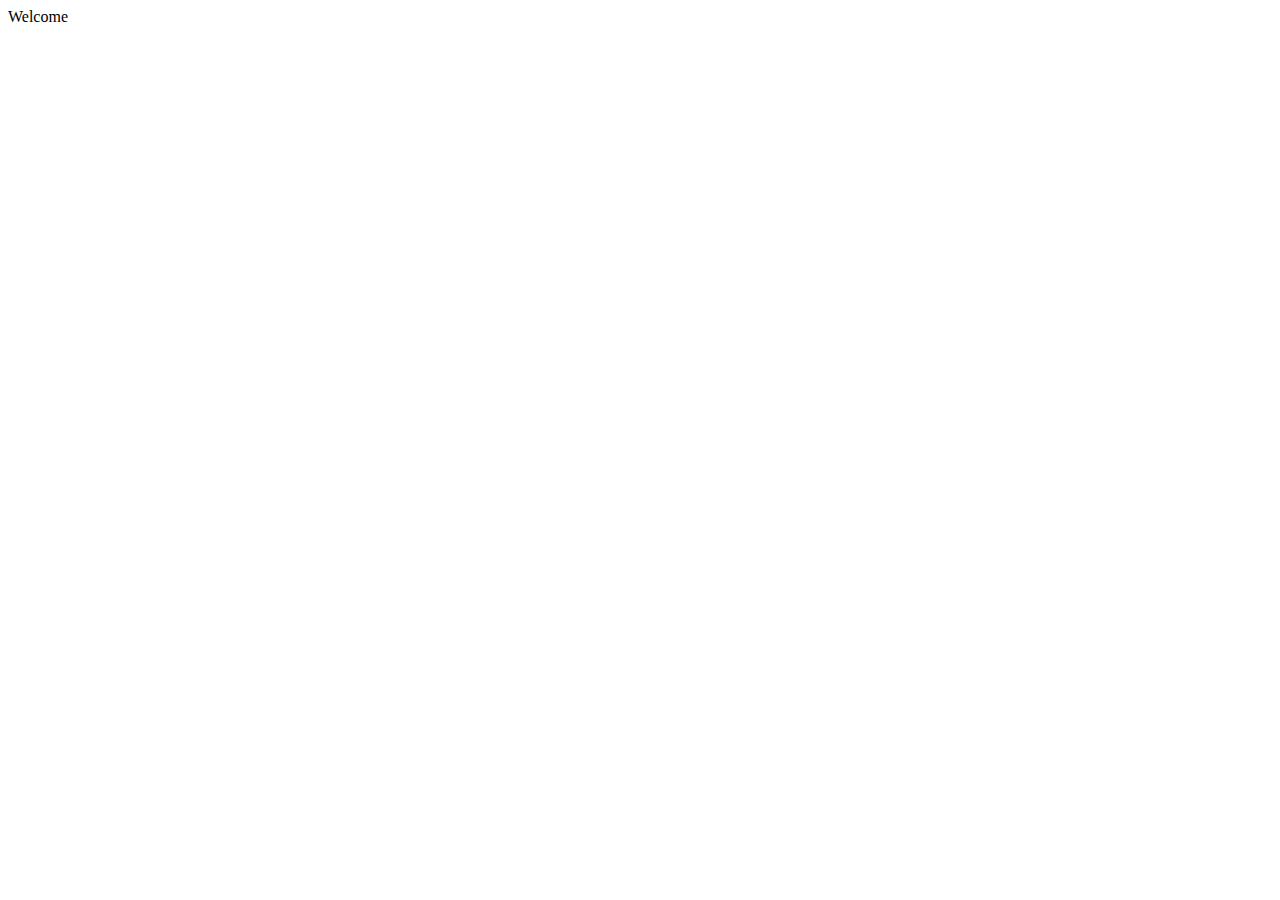
==== src/main/resources/templates/index.html @ 37cfb9a1 "Add basic default index.html page with login template" ====
<!DOCTYPE HTML>
<html lang="pl-PL" xmlns:th="http://www.thymeleaf.org">
    <head>
        <title>Index</title>
        <meta content="text/html; charset=UTF-8" http-equiv="Content-Type"/>
    </head>
    <body th:style="'background: #f7f2e9'">
        <div>Welcome</div>
    </body>
</html>
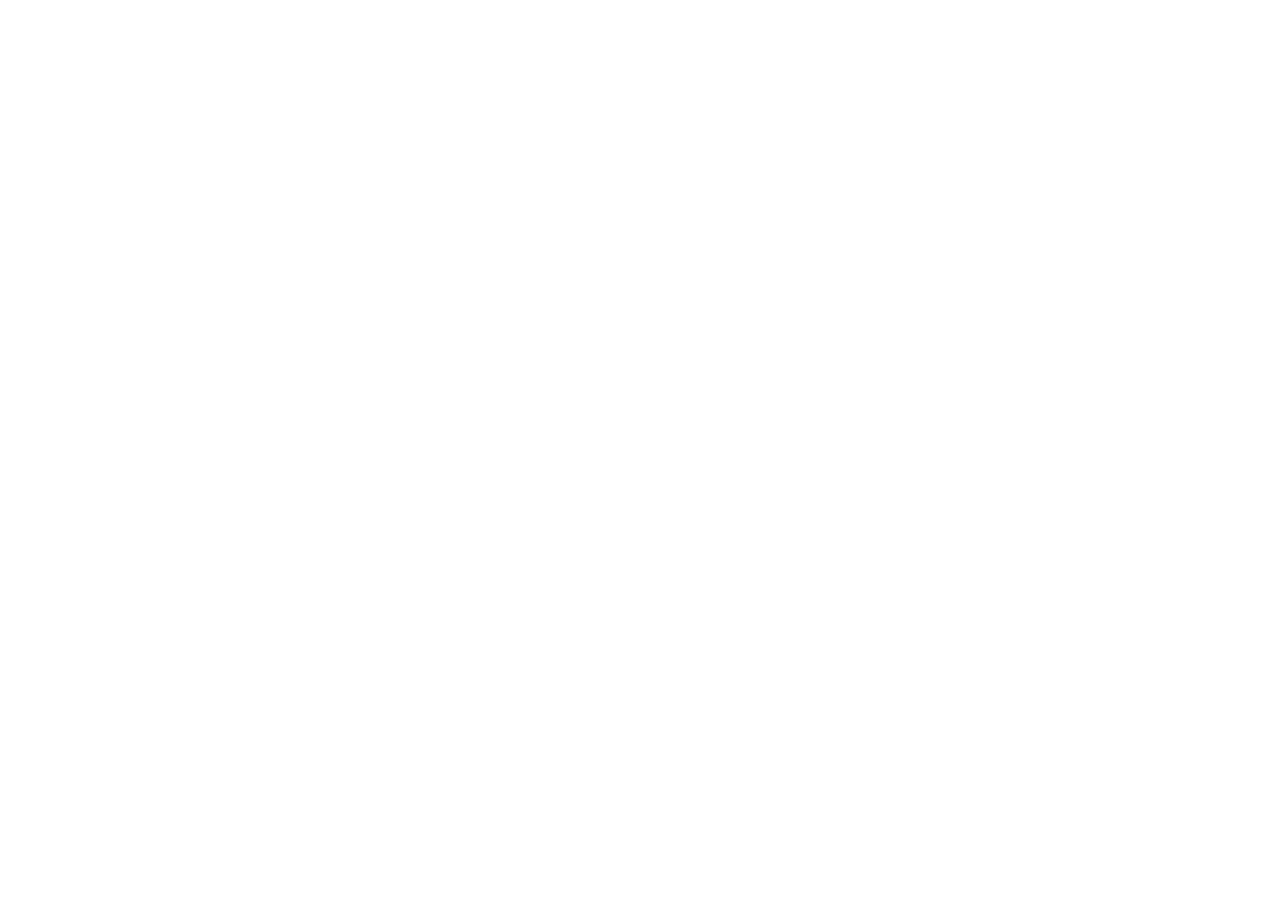
==== commit f8a2ac81: "Add navigation bar, log-in, and logout with default users" ====
--- a/src/main/resources/templates/index.html
+++ b/src/main/resources/templates/index.html
@@ -1,10 +1,15 @@
 <!DOCTYPE HTML>
 <html lang="pl-PL" xmlns:th="http://www.thymeleaf.org">
+    <div th:insert="~{static/fragments :: bootstrapStylesheet}"></div>
     <head>
         <title>Index</title>
         <meta content="text/html; charset=UTF-8" http-equiv="Content-Type"/>
     </head>
     <body th:style="'background: #f7f2e9'">
-        <div>Welcome</div>
+        <div th:insert="~{static/fragments :: header}"></div>
+
+
+
+        <div th:insert="~{static/fragments :: footer}"></div>
     </body>
 </html>